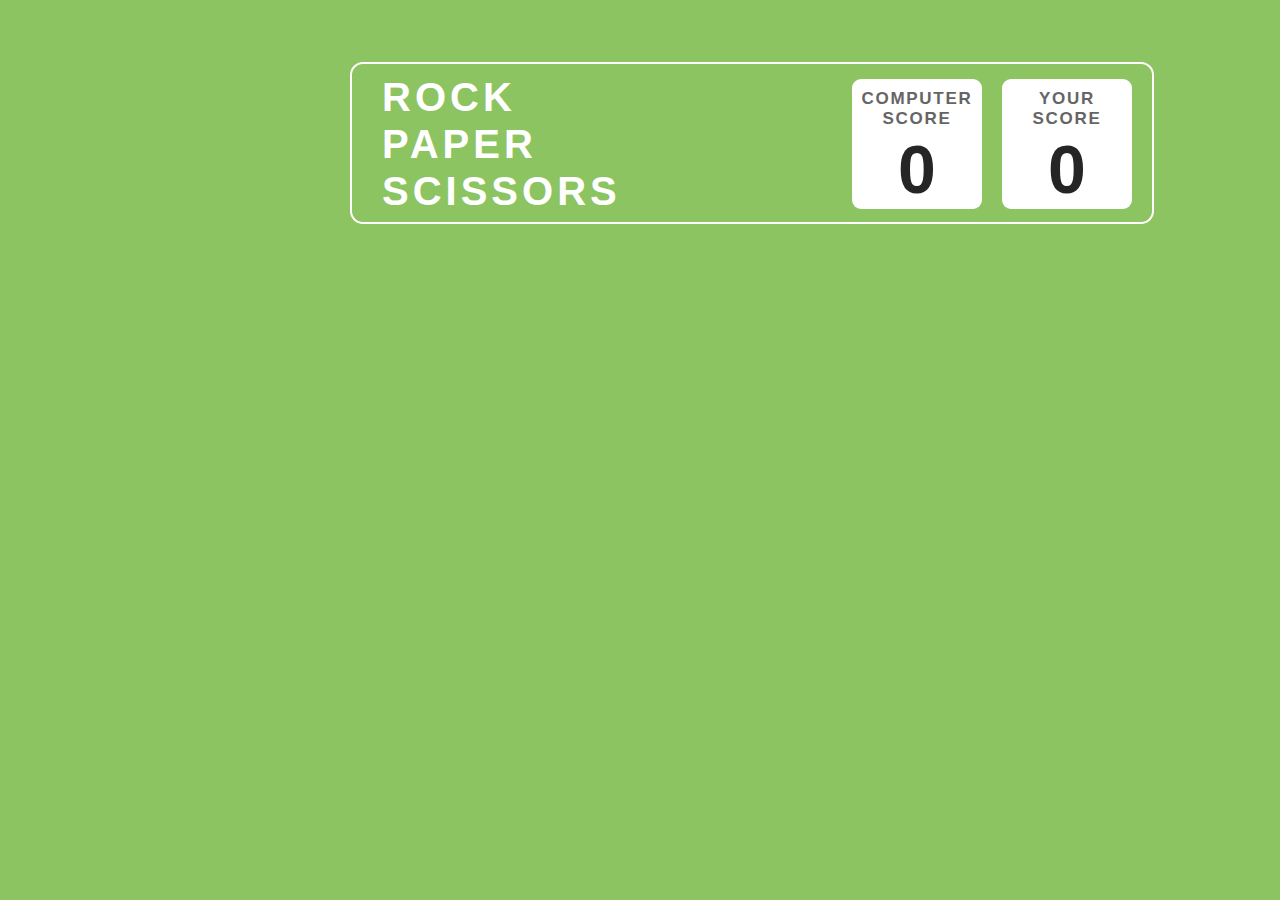
==== computerwin.html @ a089edb1 "new html files are made" ====
<!DOCTYPE html>
<html lang="en">
<head>
    <meta charset="UTF-8">
    <meta name="viewport" content="width=device-width, initial-scale=1.0">
    <title>Stone Paper Scissor</title>
    <link rel="stylesheet" href="youwin.css">
</head>
<body>
    <!-- Here we started the title and scorecard box code -->
    <div class="header">

        <div class="title">
            <div>ROCK</div>
            <div>PAPER</div>
            <div>SCISSORS</div>
        </div>  

        <div class="scorecard">
            <div class="score com">COMPUTER SCORE
                <div class="win com">0</div>   
            </div>
            <div class="score you"> YOUR  </BR>SCORE
                <div class="win you">0</div>
            </div>
        </div>
        

    </div>
    <!-- Here we endeded the title and scorecard box code -->

    
    <script src="script.js"></script>
</body>
</html>
---- youwin.css ----
body{
    background-color: #8CC461;
}

/* Here we started scorecard code*/
.header{
    position: absolute;
    width: 800px;
    height: 158px;
    top: 62px;
    left: 350px;
    border-radius: 13px;
    border: 2px;
    border-color: white;
    border-style: solid;
}

.title{
    position: absolute;
    font-family:'Roboto', sans-serif;
    font-size: 40px;
    font-weight: 700;
    line-height: 47px;
    letter-spacing: 0.1em;
    text-align: left;
    color: white;
    left: 30px;
    top: 10px;
}

.scorecard{
    display: flex;
    position: relative;
    flex-direction: row;
    gap: 20px;
    top: 15px;
    left: 500px;
}
.score{
    width: 130px;
    height: 120px;
    padding-top:10px;
    border-radius: 9px;
    background-color: white;
    font-size: 17px;
    font-weight: 700;
    line-height: 20px;
    letter-spacing: 0.1em;
    text-align: center;
    color: #656565;
    font-family: 'Roboto', sans-serif;
}

.win{
    font-family:'Roboto', sans-serif;
    font-size: 68px;
    font-weight: 700;
    line-height: 80px;
    letter-spacing: 0em;
    text-align: center;
    color: #252525;
}

/* Here we ended scorecard code*/
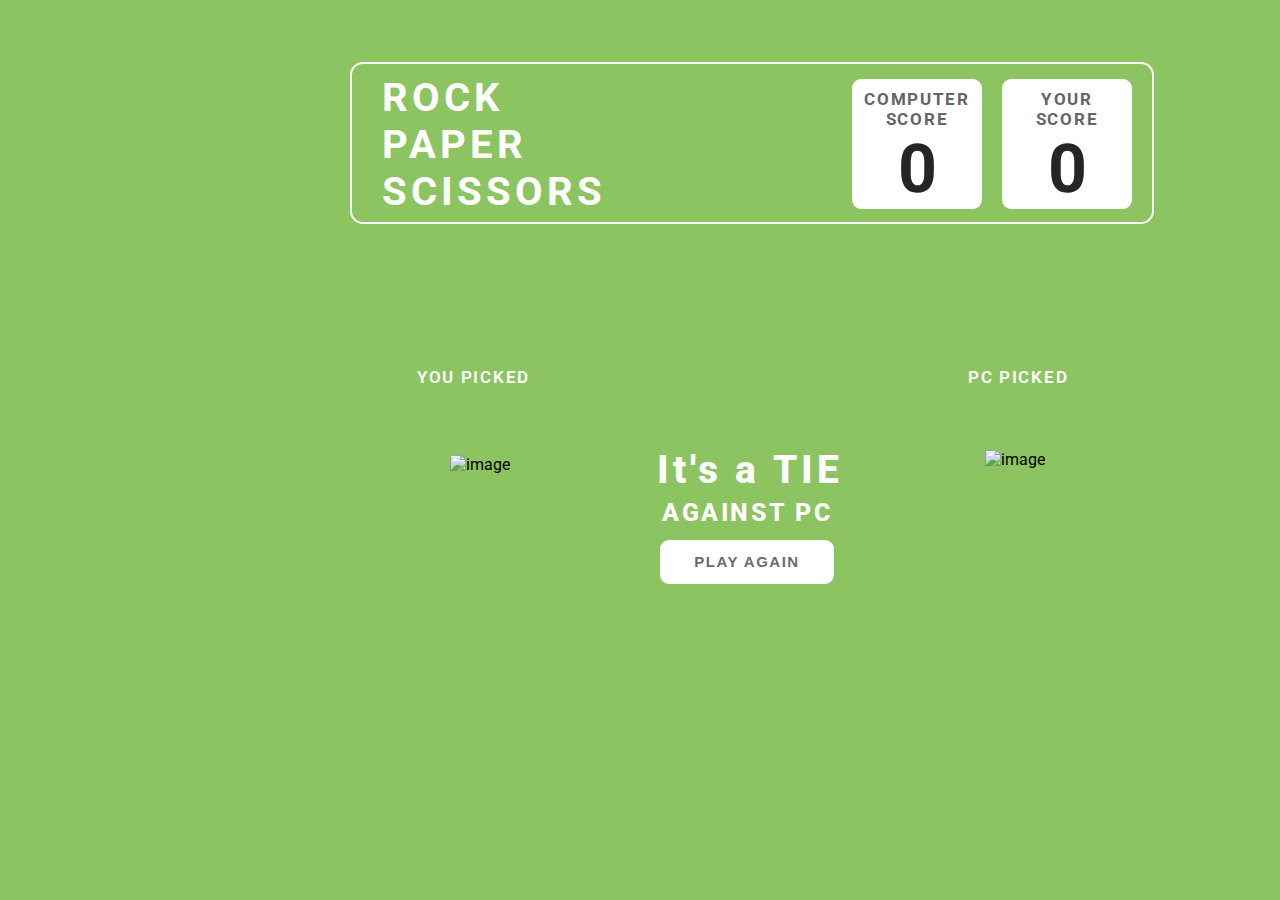
==== commit fff1d3f7: "All files are ready" ====
--- a/computerwin.html
+++ b/computerwin.html
@@ -4,7 +4,8 @@
     <meta charset="UTF-8">
     <meta name="viewport" content="width=device-width, initial-scale=1.0">
     <title>Stone Paper Scissor</title>
-    <link rel="stylesheet" href="youwin.css">
+    <link rel="stylesheet" href="computerwin.css">
+    <link href="https://fonts.googleapis.com/css2?family=Delius+Unicase:wght@700&family=Inter:wght@800&family=Roboto:wght@700&display=swap" rel="stylesheet">
 </head>
 <body>
     <!-- Here we started the title and scorecard box code -->
@@ -29,7 +30,56 @@
     </div>
     <!-- Here we endeded the title and scorecard box code -->
 
-    
+    <!-- Here we started the animation part -->
+
+    <div>
+        <img src="" alt="image" id="player">
+    </div>
+
+    <div>
+        <img src="" alt="image" id="computer">
+    </div>
+
+    <div>
+        <p class="picktext t1">YOU PICKED</p>
+        <p class="picktext t2">PC PICKED</p>
+    </div>
+
+
+
+    <!-- Here we ended the animation part -->
+
+    <!-- Here onwards we started the middle text code -->
+
+    <div>
+        <h2>YOU LOST</h2>
+        <h3>AGAINST PC</h3>
+        <button id="playbutton">PLAY AGAIN</button>
+    </div>
+    <!-- Here onwards we ended the middle text code -->
+
+    <!-- Here we started the rules section code -->
+    <button id="rules_button">RULES</button>
+    <div class="container">
+
+        <div id="close">
+            <img src="x background.png" alt="image" id="close_button">
+            <p id="x">X</p>
+        </div>
+
+        <h1>Game Rules</h1>
+
+        <ul class="list">
+            <li>Rock beats scissors, scissors beat paper, and paper beats rock.</li><br>
+            <li>Agree ahead of time whether you’ll count off “rock, paper, scissors, shoot” or just “rock, paper, scissors.”</li><br>
+            <li>Use rock, paper, scissors to settle minor decisions or simply play to pass the time</li><br>
+            <li>If both players lay down the same hand, each player lays down another hand</li>
+        </ul>
+    </div>
+    <!-- Here we ended the rules section code -->
+
+
     <script src="script.js"></script>
+    <script src="common.js"></script>
 </body>
 </html>--- a/computerwin.css
+++ b/computerwin.css
@@ -0,0 +1,254 @@
+body{
+    background-color: #8CC461;
+    font-family:'Roboto', sans-serif;
+    overflow-x: hidden;
+}
+
+/* Here we started scorecard code*/
+.header{
+    position: absolute;
+    width: 800px;
+    height: 158px;
+    top: 62px;
+    left: 350px;
+    border-radius: 13px;
+    border: 2px;
+    border-color: white;
+    border-style: solid;
+}
+
+.title{
+    position: absolute;
+    font-size: 40px;
+    font-weight: 700;
+    line-height: 47px;
+    letter-spacing: 0.1em;
+    text-align: left;
+    color: white;
+    left: 30px;
+    top: 10px;
+}
+
+.scorecard{
+    display: flex;
+    position: relative;
+    flex-direction: row;
+    gap: 20px;
+    top: 15px;
+    left: 500px;
+}
+.score{
+    width: 130px;
+    height: 120px;
+    padding-top:10px;
+    border-radius: 9px;
+    background-color: white;
+    font-size: 17px;
+    font-weight: 700;
+    line-height: 20px;
+    letter-spacing: 0.1em;
+    text-align: center;
+    color: #656565;
+    font-family: 'Roboto', sans-serif;
+}
+
+.win{
+    font-size: 68px;
+    font-weight: 700;
+    line-height: 80px;
+    letter-spacing: 0em;
+    text-align: center;
+    color: #252525;
+}
+
+/* Here we ended scorecard code*/
+
+
+
+#player{
+    position: absolute;
+    top: 455px;
+    left: 450px;
+    z-index: 99;
+}
+
+
+
+#computer{
+    position: absolute;
+    top: 450px;
+    left: 985px;
+    z-index: 99;
+}
+
+.picktext{
+    position: absolute;
+    width: 130px;
+    height: 16px;
+    top: 350px;
+    font-size: 17px;
+    font-weight: 600;
+    line-height: 20px;
+    letter-spacing: 0.1em;
+    text-align: left;
+    color: white;
+}
+
+.picktext.t1{
+    left: 417px;
+}
+
+.picktext.t2{
+    left: 968px;
+}
+
+h2{
+    position: absolute;
+    width: 230px;
+    height: 36px;
+    top: 415px;
+    left: 635px;
+    font-size: 39px;
+    font-weight: 800;
+    line-height: 46px;
+    letter-spacing: 0.1em;
+    text-align: center;
+    color: white;
+}
+
+h3{
+    width: 170px;
+    height: 35px;
+    top: 473px;
+    left: 662px;
+    font-size: 25px;
+    font-weight: 800;
+    line-height: 29px;
+    letter-spacing: 0.1em;
+    text-align: center;
+    color: white;
+    position: absolute;
+}
+
+#playbutton{
+    position: absolute;
+    width: 174px;
+    height: 44px;
+    top: 540px;
+    left: 660px;
+    border-radius: 9px;
+    background-color: white;
+    border-color: white;
+    font-size: 15px;
+    font-weight: 600;
+    line-height: 18px;
+    letter-spacing: 0.1em;
+    text-align: left;
+    color: #6B6B6B;
+    text-align: center;
+    border-style: solid;
+}
+
+#rules_button{
+    position: absolute;
+    width: 119px;
+    height: 40px;
+    top: 650px;
+    left: 1350px;
+    border-radius: 10px;
+    border: 2px;
+    border-color: white;
+    color: white;
+    background-color: #8CC461;
+    border-style: solid;
+    font-size: 21px;
+    font-weight: 600;
+    line-height: 25px;
+    letter-spacing: 0.1em;
+    text-align: center;
+}
+
+.container{
+    position: fixed;
+    display: none;
+    width: 300px;
+    height: 325px;
+    top: -290px;
+    left: 1140px;
+    border-radius: 13px;
+    border: 7px;
+    background-color: #004429;
+    border-color: #FFFFFF;
+    border-style: solid;
+}
+
+body.rulesTab-active .container{
+    top: 290px;
+}
+
+body.rulesTab-active .container{
+    display: block;
+}
+
+#close_button{
+    position: absolute;
+    width: 50px;
+    height: 50px;
+    left: 270px;
+    top: -20px;
+    border: 5px;
+}
+
+#x{
+    position: absolute;
+    width: 24px;
+    height: 53px;
+    left: 279px;
+    top: -78px;
+    font-family: 'Dangrek', cursive;
+    font-size: 44px;
+    font-weight: 400;
+    line-height: 79px;
+    letter-spacing: 0em;
+    text-align: left;
+    color: white;
+}
+
+h1{
+    position: absolute;
+    width: 160px;
+    height: 27px;
+    left: 75px;
+    font-family:'Roboto', sans-serif;
+    font-size: 29px;
+    font-weight: 500;
+    line-height: 34px;
+    letter-spacing: 0em;
+    text-align: center;
+    color: #FFFFFF;
+}
+
+.list{
+    position: absolute;
+    width: 240px;
+    height: 43px;
+    top: 55px;
+    left: 10px;
+    color: white;
+    font-family:'Roboto', sans-serif;
+    font-size: 14px;
+    font-weight: 400;
+    line-height: 17px;
+    letter-spacing: 0em;
+    text-align: left;
+    list-style-type: square;
+   
+}
+
+ul li::marker {
+    color: #FFD600; 
+    font-size: 18px;
+  }
+
+/* Here rules section ends */  
+
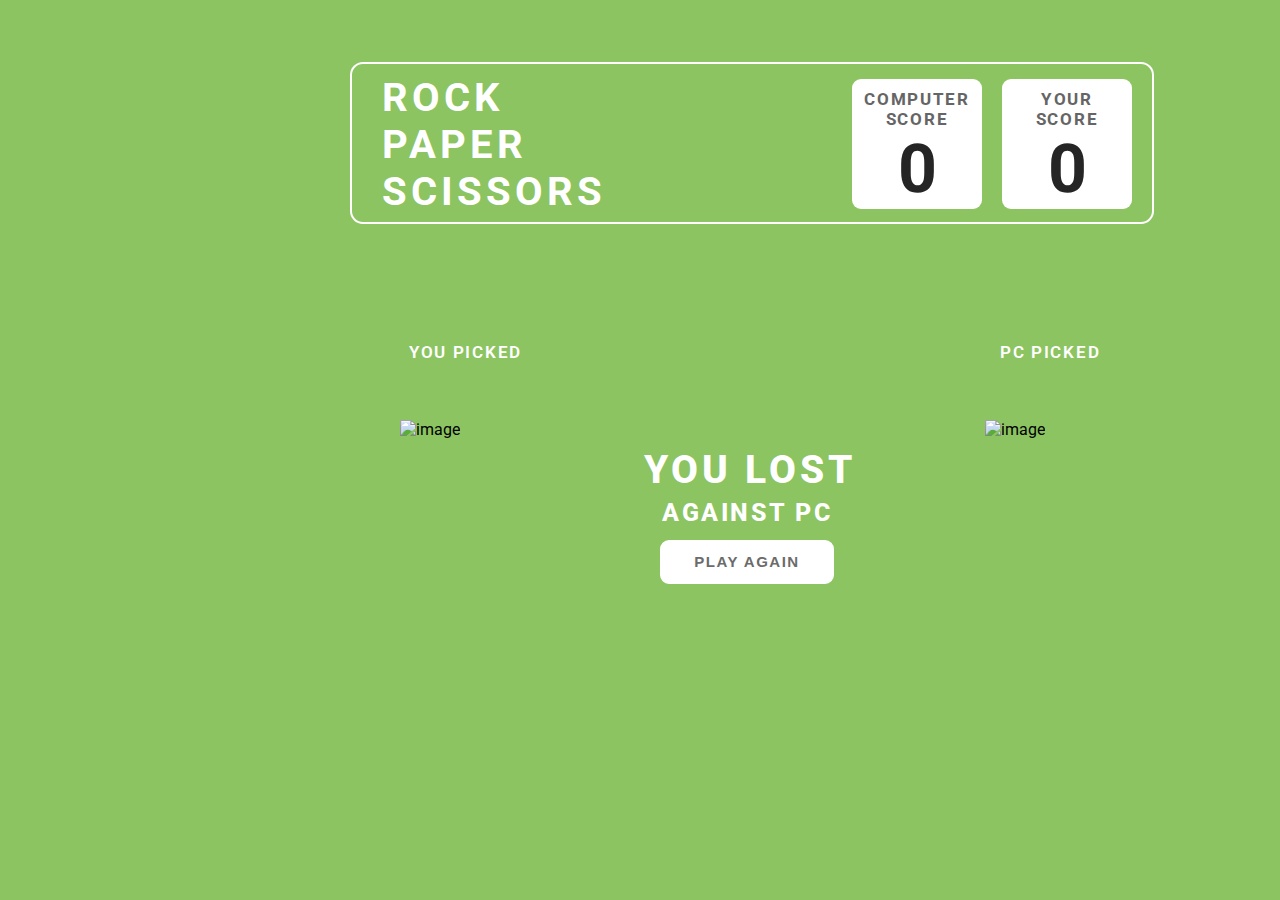
==== commit a69811f4: "Changes made for tie.html file" ====
--- a/computerwin.html
+++ b/computerwin.html
@@ -6,6 +6,7 @@
     <title>Stone Paper Scissor</title>
     <link rel="stylesheet" href="computerwin.css">
     <link href="https://fonts.googleapis.com/css2?family=Delius+Unicase:wght@700&family=Inter:wght@800&family=Roboto:wght@700&display=swap" rel="stylesheet">
+    <link href="https://fonts.googleapis.com/css2?family=Dangrek&family=Delius+Unicase:wght@700&family=Inter:wght@800&family=Roboto:wght@700&display=swap" rel="stylesheet">
 </head>
 <body>
     <!-- Here we started the title and scorecard box code -->
@@ -37,7 +38,7 @@
     </div>
 
     <div>
-        <img src="" alt="image" id="computer">
+        <img src="" alt="image" id="computer" style="animation: computerShadowAnimation 1s infinite alternate;">
     </div>
 
     <div>
--- a/computerwin.css
+++ b/computerwin.css
@@ -67,25 +67,40 @@
 
 #player{
     position: absolute;
-    top: 455px;
-    left: 450px;
+    top: 420px;
+    left: 400px;
     z-index: 99;
 }
 
 
 
-#computer{
-    position: absolute;
-    top: 450px;
+@keyframes computerShadowAnimation {
+    0% {
+        box-shadow: 0 0 0 55px rgba(46, 154, 37, 0.7), 0 0 0 85px rgba(46, 154, 37, 0.5), 0 0 0 115px rgba(46, 154, 37, 0.3);
+    }
+    50% {
+        box-shadow: 0 0 0 30px rgba(46, 154, 37, 0.7), 0 0 0 60px rgba(46, 154, 37, 0.5), 0 0 0 90px rgba(46, 154, 37, 0.3);
+    }
+    100% {
+        box-shadow: 0 0 0 55px rgba(46, 154, 37, 0.7), 0 0 0 85px rgba(46, 154, 37, 0.5), 0 0 0 115px rgba(46, 154, 37, 0.3);
+    }
+}
+
+#computer {
+    position: absolute;
+    top: 420px;
     left: 985px;
     z-index: 99;
-}
+     /* Change the duration as needed */
+}
+
 
 .picktext{
     position: absolute;
     width: 130px;
     height: 16px;
-    top: 350px;
+    top: 325px;
+    z-index: 99;
     font-size: 17px;
     font-weight: 600;
     line-height: 20px;
@@ -95,11 +110,11 @@
 }
 
 .picktext.t1{
-    left: 417px;
+    left: 409px;
 }
 
 .picktext.t2{
-    left: 968px;
+    left: 1000px;
 }
 
 h2{
@@ -132,6 +147,7 @@
 
 #playbutton{
     position: absolute;
+    cursor: pointer;
     width: 174px;
     height: 44px;
     top: 540px;
@@ -166,6 +182,7 @@
     line-height: 25px;
     letter-spacing: 0.1em;
     text-align: center;
+    cursor: pointer;
 }
 
 .container{
@@ -175,6 +192,7 @@
     height: 325px;
     top: -290px;
     left: 1140px;
+    z-index: 999;
     border-radius: 13px;
     border: 7px;
     background-color: #004429;
@@ -201,10 +219,11 @@
 
 #x{
     position: absolute;
+    cursor: pointer;
     width: 24px;
     height: 53px;
-    left: 279px;
-    top: -78px;
+    left: 283px;
+    top: -77px;
     font-family: 'Dangrek', cursive;
     font-size: 44px;
     font-weight: 400;
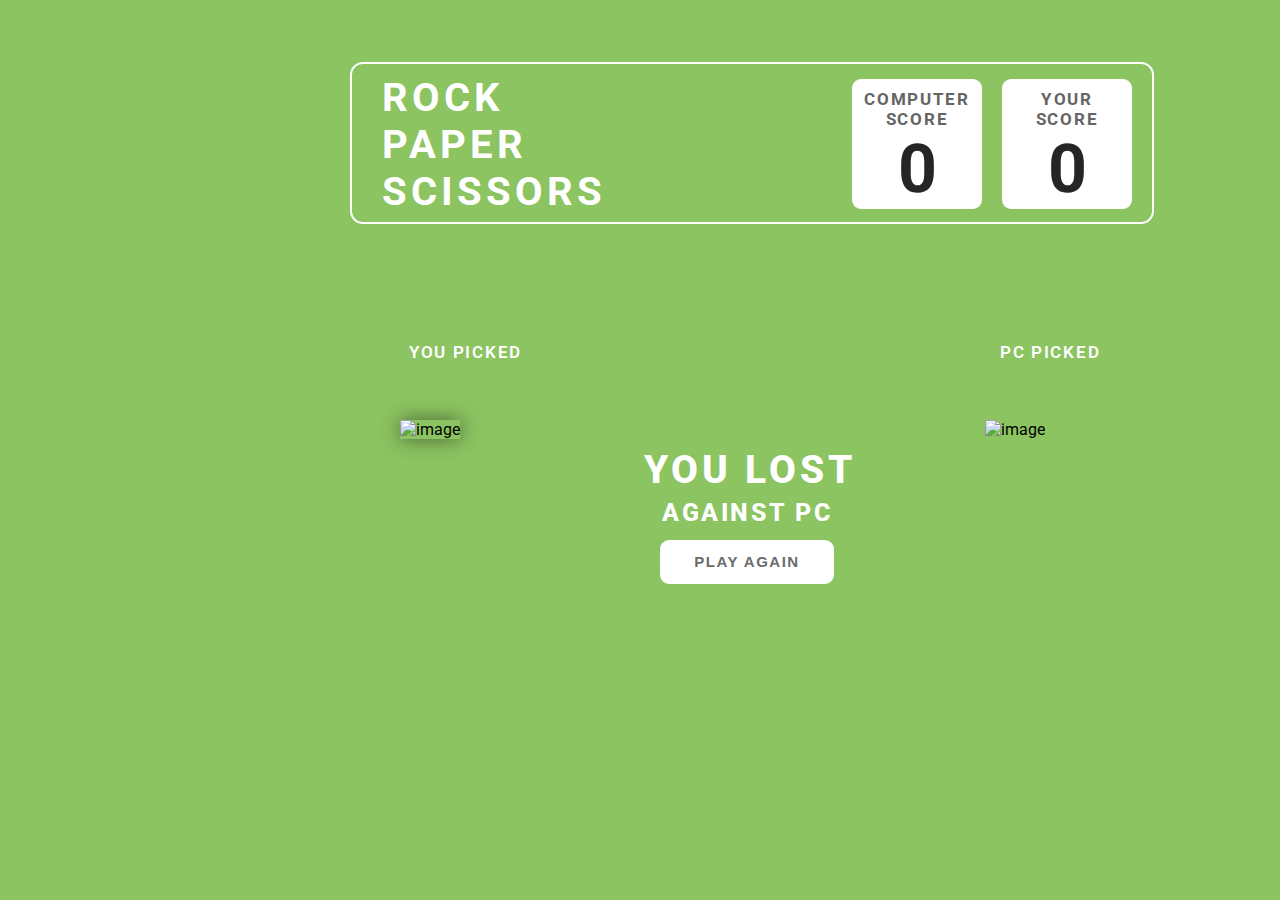
==== commit 3dea3053: "Shadow to the choices in all files updated" ====
--- a/computerwin.html
+++ b/computerwin.html
@@ -34,7 +34,7 @@
     <!-- Here we started the animation part -->
 
     <div>
-        <img src="" alt="image" id="player">
+        <img src="" alt="image" id="player" style="box-shadow: 0 0 20px rgba(0, 0, 0, 0.5);">
     </div>
 
     <div>
--- a/computerwin.css
+++ b/computerwin.css
@@ -145,7 +145,7 @@
     position: absolute;
 }
 
-#playbutton{
+#playbutton {
     position: absolute;
     cursor: pointer;
     width: 174px;
@@ -159,14 +159,21 @@
     font-weight: 600;
     line-height: 18px;
     letter-spacing: 0.1em;
-    text-align: left;
+    text-align: center;
     color: #6B6B6B;
-    text-align: center;
-    border-style: solid;
-}
-
-#rules_button{
-    position: absolute;
+    border-style: solid;
+    transition: transform 0.2s, background-color 0.2s, color 0.2s; /* Add transitions for various properties */
+}
+
+#playbutton:hover {
+    transform: scale(1.05); /* Slightly scale up on hover */
+    background-color: #6B6B6B; /* Change the background color on hover */
+    color: white; /* Change the text color on hover */
+}
+
+#rules_button {
+    position: absolute;
+    cursor: pointer;
     width: 119px;
     height: 40px;
     top: 650px;
@@ -177,12 +184,21 @@
     color: white;
     background-color: #8CC461;
     border-style: solid;
+    font-family: Roboto;
     font-size: 21px;
     font-weight: 600;
     line-height: 25px;
     letter-spacing: 0.1em;
     text-align: center;
-    cursor: pointer;
+    transition: background-color 0.3s; /* Add a transition to the background-color property */
+}
+
+#rules_button:hover {
+    background-color: #6FA749; /* Change the background color on hover */
+}
+
+#rules_button:active {
+    background-color: #527E31; /* Change the background color when clicked */
 }
 
 .container{
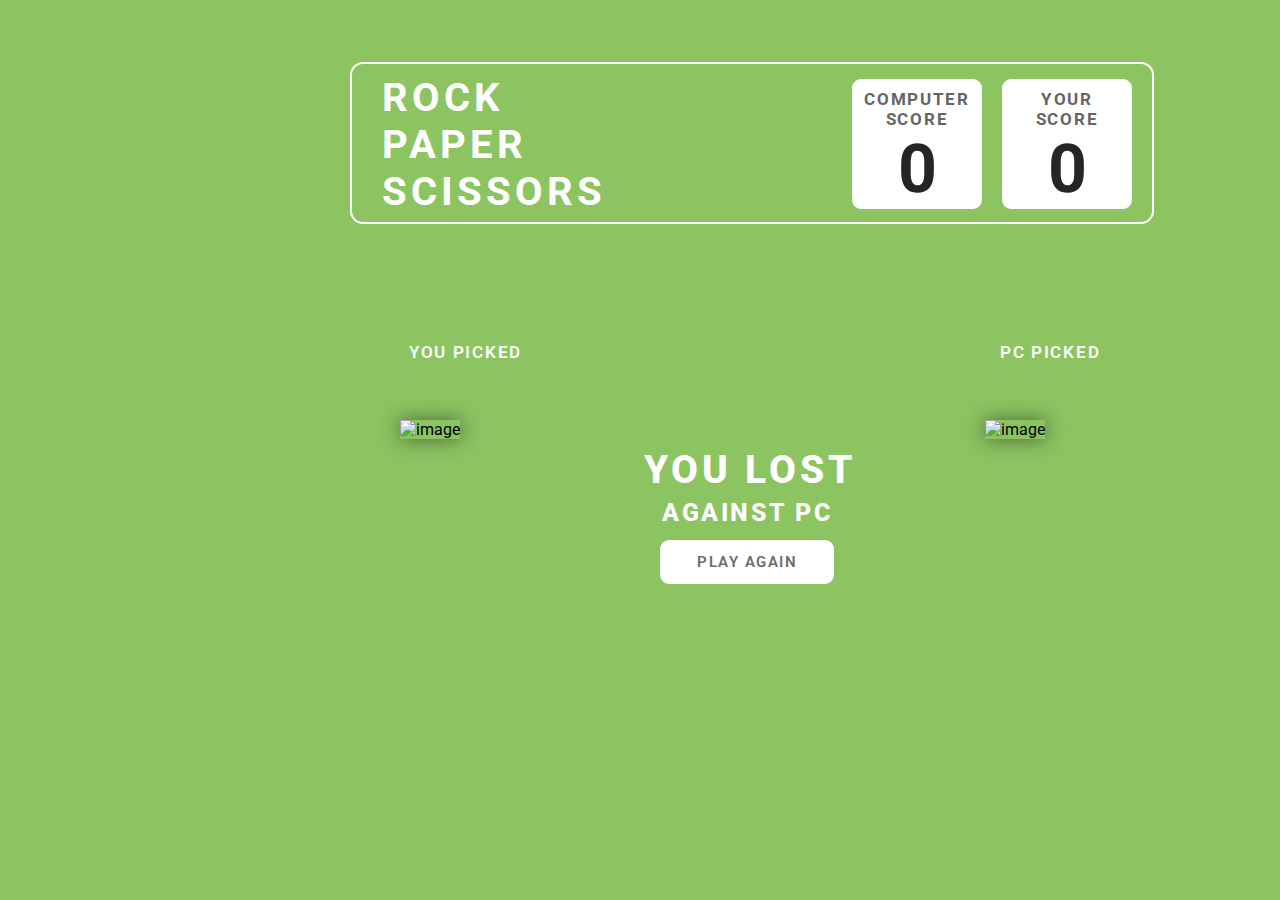
==== commit ad4e2417: "Made code more short using class for shadow of choice" ====
--- a/computerwin.html
+++ b/computerwin.html
@@ -34,11 +34,11 @@
     <!-- Here we started the animation part -->
 
     <div>
-        <img src="" alt="image" id="player" style="box-shadow: 0 0 20px rgba(0, 0, 0, 0.5);">
+        <img src="" alt="image" id="player" class="shadow">
     </div>
 
     <div>
-        <img src="" alt="image" id="computer" style="animation: computerShadowAnimation 1s infinite alternate;">
+        <img src="" alt="image" id="computer" class="shadow" style="animation: computerShadowAnimation 1s infinite alternate;">
     </div>
 
     <div>
--- a/computerwin.css
+++ b/computerwin.css
@@ -1,7 +1,10 @@
 body{
     background-color: #8CC461;
-    font-family:'Roboto', sans-serif;
     overflow-x: hidden;
+}
+
+*{
+    font-family: 'Roboto', sans-serif;
 }
 
 /* Here we started scorecard code*/
@@ -49,7 +52,6 @@
     letter-spacing: 0.1em;
     text-align: center;
     color: #656565;
-    font-family: 'Roboto', sans-serif;
 }
 
 .win{
